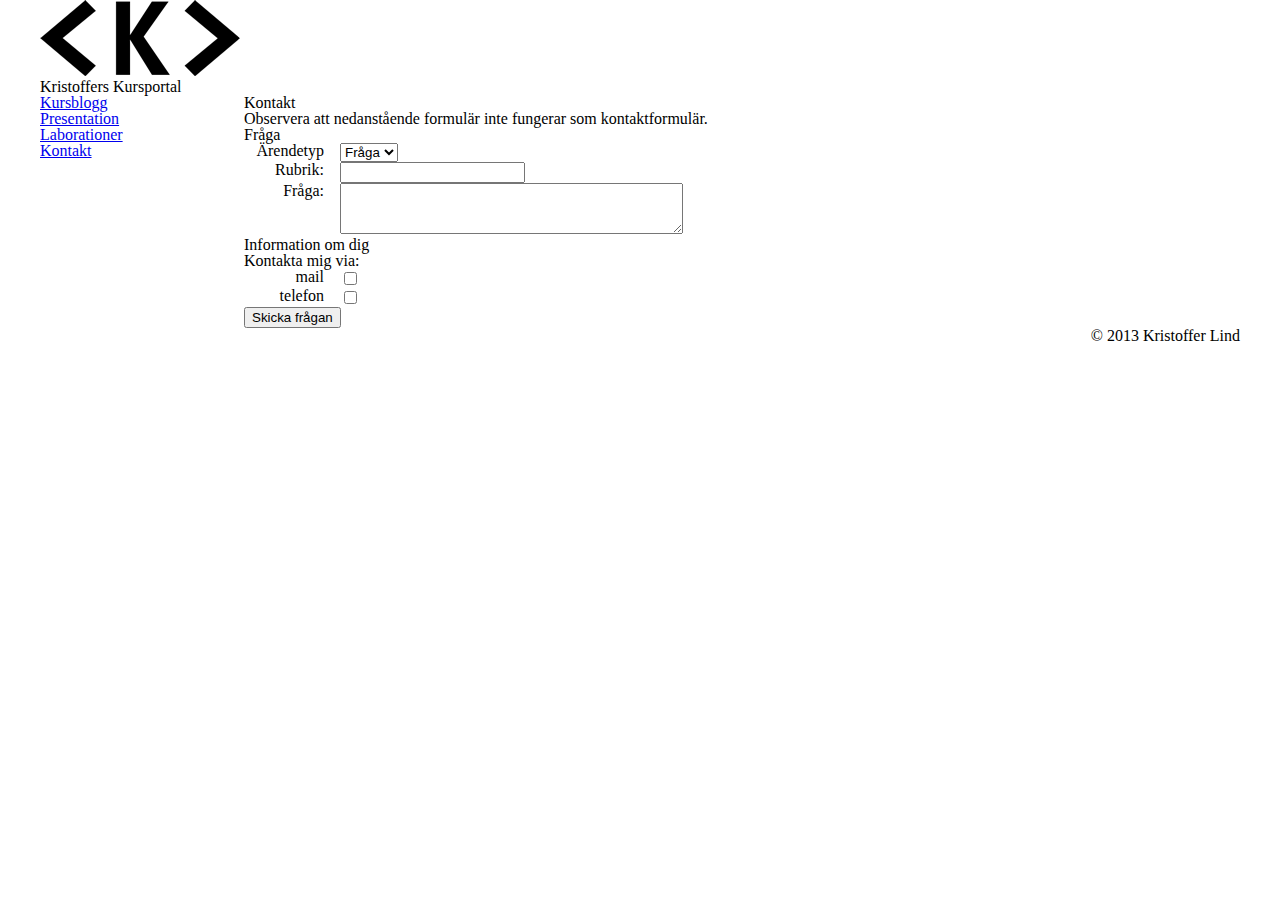
==== pages/contact.html @ 79e485f6 "3.2 Layout, lade även till meyers reset" ====
<!doctype html>
<html lang="sv">
<head>
    <meta charset="utf-8" />
    <title>Contact</title>
    <link rel="stylesheet" href="../css/style.css" />
</head>
<body>
<div id="container">
    <header>
        <img src="../pics/logo.png" alt="Logotyp" />
        <h1>Kristoffers Kursportal</h1>
    </header>
    <nav>
        <ul>
            <li><a href="../index.html">Kursblogg</a></li>
            <li><a href="presentation.html">Presentation</a></li>
            <li><a href="labs.html">Laborationer</a></li>
            <li><a href="contact.html">Kontakt</a></li>
        </ul>
    </nav>
    
    <main>
        <section>
            <h1>Kontakt</h1>
            <p>Observera att nedanstående formulär inte fungerar som kontaktformulär.</p>
            <form action="http://voyager.lnu.se/tekinet/kurser/dtt/wp_webbintro/form.php" method="post">
                <fieldset>
                    <legend>Fråga</legend>
                        <label>Ärendetyp</label>
                        <select name="type">
                            <option value="question">Fråga</option>
                            <option value="other">Övrigt</option>
                        </select>
                        <br />
                        <label>Rubrik:</label>
                        <input type="text" name="subject">
                        <br />
                        <label>Fråga:</label>
                        <textarea rows="3" cols="40" name="question"></textarea>
                </fieldset>
                <fieldset>
                    <legend>Information om dig</legend>
                        Kontakta mig via:<br />
                        <label>mail</label>
                        <input type="checkbox" name="contact" value="mail">
                        <br />
                        <label>telefon</label>
                        <input type="checkbox" name="contact" value="phone">
                </fieldset>
                <input type="submit" value="Skicka frågan">
            </form>
        </section>
    </main>
    <footer>
        &copy; 2013 Kristoffer Lind
    </footer>
</div>
</body>
</html>
---- css/style.css ----
/*
    1.0 - Layout
    2.0 - Color
    3.0 - Navigation
    4.0 - Content style
    4.1 - Tables
    4.2 - Forms
*/


/*   RESET   */

/* http://meyerweb.com/eric/tools/css/reset/ 
   v2.0 | 20110126
   License: none (public domain)
*/

html, body, div, span, applet, object, iframe,
h1, h2, h3, h4, h5, h6, p, blockquote, pre,
a, abbr, acronym, address, big, cite, code,
del, dfn, em, img, ins, kbd, q, s, samp,
small, strike, strong, sub, sup, tt, var,
b, u, i, center,
dl, dt, dd, ol, ul, li,
fieldset, form, label, legend,
table, caption, tbody, tfoot, thead, tr, th, td,
article, aside, canvas, details, embed, 
figure, figcaption, footer, header, hgroup, 
menu, nav, output, ruby, section, summary,
time, mark, audio, video {
	margin: 0;
	padding: 0;
	border: 0;
	font-size: 100%;
	font: inherit;
	vertical-align: baseline;
}
/* HTML5 display-role reset for older browsers */
article, aside, details, figcaption, figure, 
footer, header, hgroup, menu, nav, section {
	display: block;
}
body {
	line-height: 1;
}
ol, ul {
	list-style: none;
}
blockquote, q {
	quotes: none;
}
blockquote:before, blockquote:after,
q:before, q:after {
	content: '';
	content: none;
}
table {
	border-collapse: collapse;
	border-spacing: 0;
}

/*    /RESET      */




/* 1.0 Layout */
#container
{
    max-width: 1200px;
    margin: auto;
}

header
{
    width: 100%;
}

nav
{
    display: inline-block;
    width: 19%;
    vertical-align: top;
    min-width: 100px;
    max-width: 200px;
}

main
{
    display: inline-block;
    vertical-align: top;
    width: 80%;
}

footer
{
    display: block;
    text-align: right;
}


/* 2.0 Color */



/* 3.0 Navigation */



/* 4.0 Content-styling */

/* 4.1 Tables */
table,th,td
{
border: 1px solid #000000;
}

/* 4.2 Forms */
label
{
    width: 5em;
    margin-right: 1em;
    text-align: right;
    display: block;
    float: left;
}



















/*
header, nav, main, footer
{
    border: 1px solid #000000;
}

*/
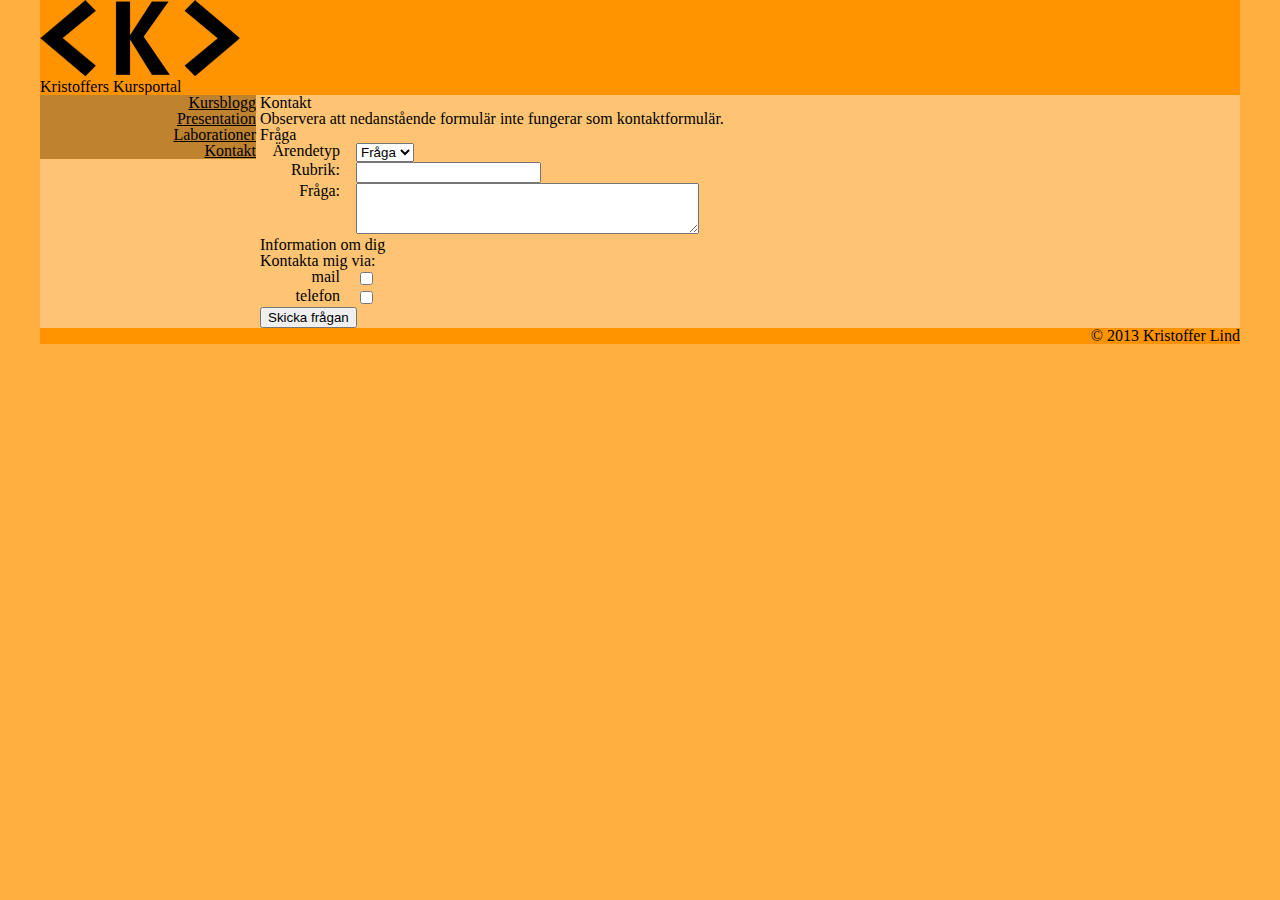
==== commit 9019602d: "3.3 Färgsättning, samt lite övriga korrigeringar av css" ====
--- a/pages/contact.html
+++ b/pages/contact.html
@@ -19,7 +19,6 @@
             <li><a href="contact.html">Kontakt</a></li>
         </ul>
     </nav>
-    
     <main>
         <section>
             <h1>Kontakt</h1>
--- a/css/style.css
+++ b/css/style.css
@@ -1,10 +1,12 @@
 /*
     1.0 - Layout
     2.0 - Color
-    3.0 - Navigation
-    4.0 - Content style
-    4.1 - Tables
-    4.2 - Forms
+    3.0 - Header
+    4.0 . Navigation
+    5.0 - Main
+    5.1 - Tables
+    5.2 - Forms
+    6.0 - Footer
 */
 
 
@@ -62,7 +64,7 @@
 /*    /RESET      */
 
 
-
+/* -------------------------------------------------------------------------------------------------------------------------------------------------------------------- */
 
 /* 1.0 Layout */
 #container
@@ -76,46 +78,95 @@
     width: 100%;
 }
 
+body
+{
+    box-sizing: border-box;
+}
+
+/*
+    Om main och nav tillsammans upptar 100% flyttas main ner, detta händer tydligen för att whitespace räknas med för inline element. Enda lösningen är font-size:0 på container och därefter återställa font-size överallt.
+    Problemet kan också lösas genom att istället göra layouten med floats. Är det fel att lösa problemet med lösningen ovan? och hur går man isf tillväga om man vill ha mer än 2 kolumner?
+    
+    Så som jag vill färgsätta spelar det dock ingen större roll.
+*/
+
 nav
 {
     display: inline-block;
-    width: 19%;
+    width: 18%;
     vertical-align: top;
     min-width: 100px;
-    max-width: 200px;
 }
 
 main
 {
     display: inline-block;
     vertical-align: top;
-    width: 80%;
+    width: 81%;
 }
 
 footer
 {
     display: block;
+}
+
+
+/* 2.0 Color */
+body
+{
+    background-color: #ffae40;
+}
+#container
+{
+    background-color: #ffc473;
+}
+
+header, footer
+{
+    background-color: #ff9400;
+}
+
+nav
+{
+    background-color: #bf8330;
+}
+
+main
+{
+    background-color: inherit;
+}
+
+a
+{
+    color: #a66000;
+}
+
+nav>ul>li>a
+{
+    color: #000000;
+}
+
+
+/* 3.0 Header */
+
+
+
+/* 4.0 Navigation */
+nav
+{
     text-align: right;
 }
 
 
-/* 2.0 Color */
-
-
-
-/* 3.0 Navigation */
-
-
-
-/* 4.0 Content-styling */
-
-/* 4.1 Tables */
+/* 5.0 Main */
+
+/* 5.1 Tables */
 table,th,td
 {
 border: 1px solid #000000;
 }
 
-/* 4.2 Forms */
+/* 5.2 Forms */
 label
 {
     width: 5em;
@@ -132,6 +183,14 @@
 
 
 
+/* 6.0 Footer */
+
+footer
+{
+    text-align: right;
+}
+
+
 
 
 
@@ -144,6 +203,7 @@
 
 
 /*
+
 header, nav, main, footer
 {
     border: 1px solid #000000;
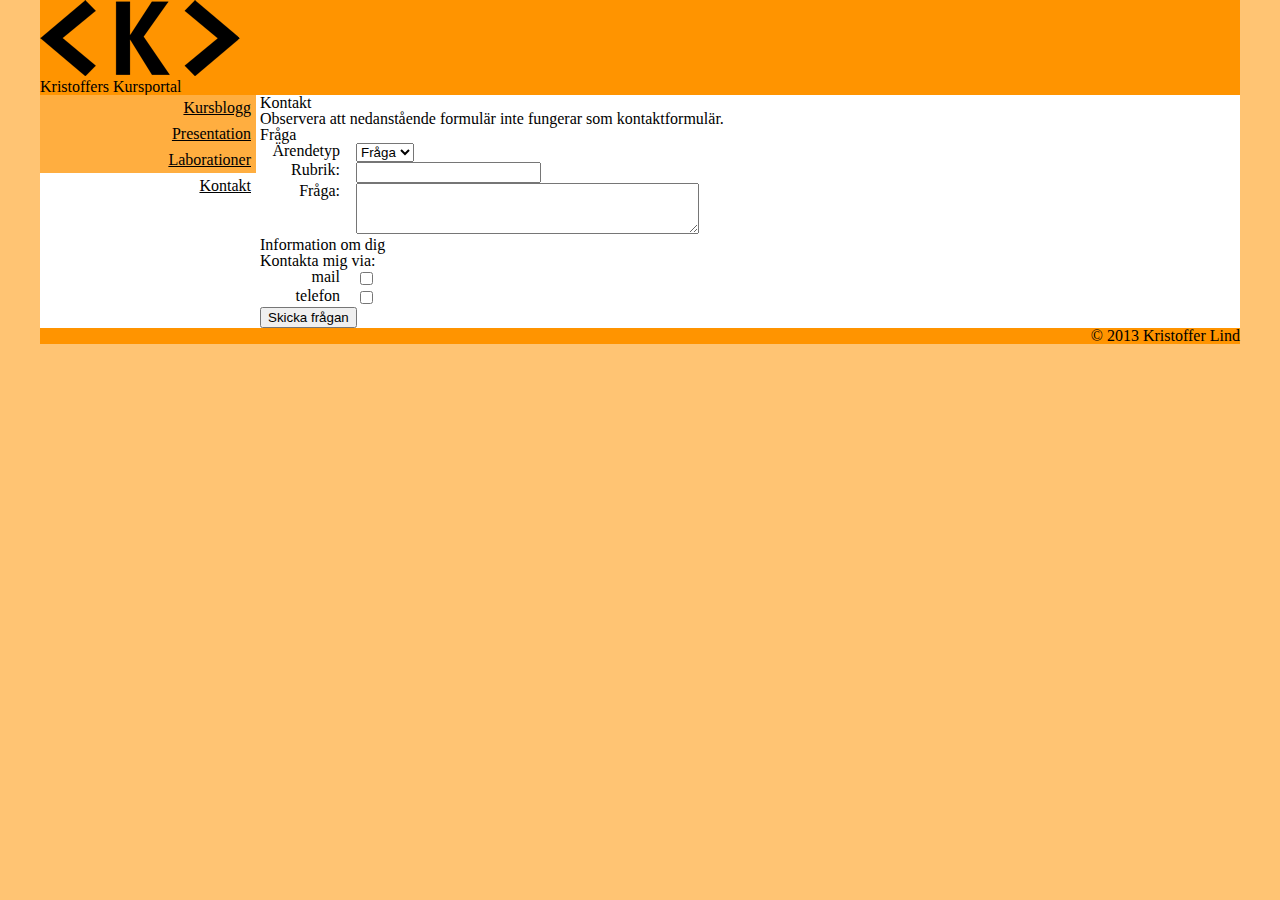
==== commit 74c5525a: "3.4 Meny, samt ändrat färgschema" ====
--- a/pages/contact.html
+++ b/pages/contact.html
@@ -16,7 +16,7 @@
             <li><a href="../index.html">Kursblogg</a></li>
             <li><a href="presentation.html">Presentation</a></li>
             <li><a href="labs.html">Laborationer</a></li>
-            <li><a href="contact.html">Kontakt</a></li>
+            <li><a href="contact.html" class="current">Kontakt</a></li>
         </ul>
     </nav>
     <main>
--- a/css/style.css
+++ b/css/style.css
@@ -114,46 +114,59 @@
 /* 2.0 Color */
 body
 {
+    background-color: #ffc473;
+}
+#container
+{
+    background-color: #ffffff;
+}
+
+header, footer
+{
+    background-color: #ff9400;
+}
+
+nav
+{
+    background-color: #bf8330;
+}
+
+main
+{
+    background-color: inherit;
+}
+
+a
+{
+    color: #a66000;
+}
+
+nav>ul>li>a
+{
+    color: #000000;
     background-color: #ffae40;
 }
-#container
-{
-    background-color: #ffc473;
-}
-
-header, footer
-{
-    background-color: #ff9400;
-}
-
-nav
-{
-    background-color: #bf8330;
-}
-
-main
-{
-    background-color: inherit;
-}
-
-a
-{
-    color: #a66000;
-}
+nav>ul>li>a.current
+{
+    background-color: #ffffff;
+}
+nav>ul>li>a:hover
+{
+    background-color: #a66000;
+    color: #ffffff;
+}
+
+
+/* 3.0 Header */
+
+
+
+/* 4.0 Navigation */
 
 nav>ul>li>a
 {
-    color: #000000;
-}
-
-
-/* 3.0 Header */
-
-
-
-/* 4.0 Navigation */
-nav
-{
+    display: block;
+    padding: 5px;
     text-align: right;
 }
 
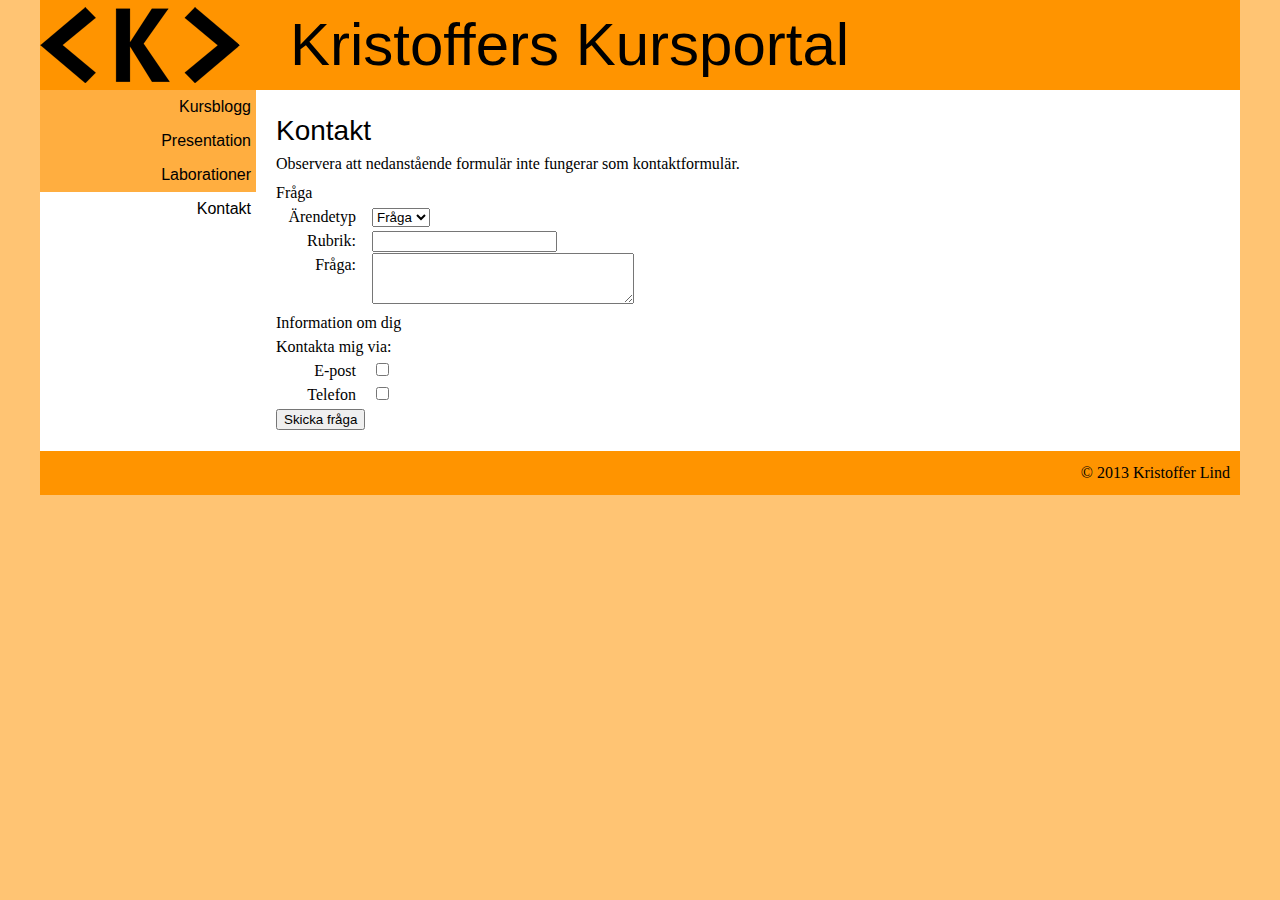
==== commit 3844101a: "3.2 utskriftsvänlig version" ====
--- a/pages/contact.html
+++ b/pages/contact.html
@@ -3,15 +3,15 @@
 <head>
     <meta charset="utf-8" />
     <title>Contact</title>
-    <link rel="stylesheet" href="../css/style.css" />
+    <link rel="stylesheet" href="../css/style.css" media="screen" />
+    <link rel="stylesheet" href="../css/print.css" type="text/css" media="print" />
 </head>
 <body>
 <div id="container">
     <header>
-        <img src="../pics/logo.png" alt="Logotyp" />
         <h1>Kristoffers Kursportal</h1>
     </header>
-    <nav>
+    <nav id="mainMenu" role="navigation">
         <ul>
             <li><a href="../index.html">Kursblogg</a></li>
             <li><a href="presentation.html">Presentation</a></li>
@@ -26,28 +26,28 @@
             <form action="http://voyager.lnu.se/tekinet/kurser/dtt/wp_webbintro/form.php" method="post">
                 <fieldset>
                     <legend>Fråga</legend>
-                        <label>Ärendetyp</label>
-                        <select name="type">
+                        <label for="formquestiontype">Ärendetyp</label>
+                        <select name="type" id="formquestiontype">
                             <option value="question">Fråga</option>
                             <option value="other">Övrigt</option>
                         </select>
                         <br />
-                        <label>Rubrik:</label>
-                        <input type="text" name="subject">
+                        <label for="formsubject">Rubrik:</label>
+                        <input type="text" name="subject" id="formsubject">
                         <br />
-                        <label>Fråga:</label>
-                        <textarea rows="3" cols="40" name="question"></textarea>
+                        <label for="formquestion">Fråga:</label>
+                        <textarea rows="3" cols="30" name="question" id="formquestion"></textarea>
                 </fieldset>
                 <fieldset>
                     <legend>Information om dig</legend>
                         Kontakta mig via:<br />
-                        <label>mail</label>
-                        <input type="checkbox" name="contact" value="mail">
+                        <label for="formmail">E-post</label>
+                        <input type="checkbox" name="contact" id="formmail" value="mail">
                         <br />
-                        <label>telefon</label>
-                        <input type="checkbox" name="contact" value="phone">
+                        <label for="formphone">Telefon</label>
+                        <input type="checkbox" name="contact" id="formphone" value="phone">
                 </fieldset>
-                <input type="submit" value="Skicka frågan">
+                <button type="submit">Skicka fråga</button>
             </form>
         </section>
     </main>
--- a/css/style.css
+++ b/css/style.css
@@ -6,6 +6,10 @@
     5.0 - Main
     5.1 - Tables
     5.2 - Forms
+    5.3 - Typography
+    5.4 - Articles
+    5.5 - Sections
+    5.6 - Lists
     6.0 - Footer
 */
 
@@ -66,11 +70,12 @@
 
 /* -------------------------------------------------------------------------------------------------------------------------------------------------------------------- */
 
-/* 1.0 Layout */
+/* 1.0 Layout --------------------------------------------------------------------------------------------------------------------------------------------------------- */
 #container
 {
     max-width: 1200px;
     margin: auto;
+    font-size: 0;
 }
 
 header
@@ -78,17 +83,7 @@
     width: 100%;
 }
 
-body
-{
-    box-sizing: border-box;
-}
-
-/*
-    Om main och nav tillsammans upptar 100% flyttas main ner, detta händer tydligen för att whitespace räknas med för inline element. Enda lösningen är font-size:0 på container och därefter återställa font-size överallt.
-    Problemet kan också lösas genom att istället göra layouten med floats. Är det fel att lösa problemet med lösningen ovan? och hur går man isf tillväga om man vill ha mer än 2 kolumner?
-    
-    Så som jag vill färgsätta spelar det dock ingen större roll.
-*/
+
 
 nav
 {
@@ -102,7 +97,7 @@
 {
     display: inline-block;
     vertical-align: top;
-    width: 81%;
+    width: 82%;
 }
 
 footer
@@ -111,7 +106,7 @@
 }
 
 
-/* 2.0 Color */
+/* 2.0 Color --------------------------------------------------------------------------------------------------------------------------------------------------------- */
 body
 {
     background-color: #ffc473;
@@ -156,30 +151,62 @@
     color: #ffffff;
 }
 
-
-/* 3.0 Header */
-
-
-
-/* 4.0 Navigation */
+article
+
+{
+    background-color: #fff5ef;
+}
+
+th, tfoot
+{
+    background-color: #ffae40;
+}
+
+
+/* 3.0 Header --------------------------------------------------------------------------------------------------------------------------------------------------------- */
+header>img
+{
+    float: left;
+}
+header>h1
+{
+    font-size: 60px;
+    line-height: 90px;
+    margin-left: 250px;
+}
+header
+{
+    background-image: url(../pics/logo.png);
+    background-repeat: no-repeat;
+    background-position: left center;
+}
+
+
+/* 4.0 Navigation --------------------------------------------------------------------------------------------------------------------------------------------------------- */
 
 nav>ul>li>a
 {
     display: block;
     padding: 5px;
     text-align: right;
-}
-
-
-/* 5.0 Main */
-
-/* 5.1 Tables */
+    text-decoration: none;
+}
+
+
+/* 5.0 Main --------------------------------------------------------------------------------------------------------------------------------------------------------- */
+
+/* 5.1 Tables --------------------------------------------------------------------------------------------------------------------------------------------------------- */
 table,th,td
 {
 border: 1px solid #000000;
 }
 
-/* 5.2 Forms */
+td
+{
+    padding: 5px;
+}
+
+/* 5.2 Forms --------------------------------------------------------------------------------------------------------------------------------------------------------- */
 label
 {
     width: 5em;
@@ -189,37 +216,135 @@
     float: left;
 }
 
-
-
-
-
-
-
-
-/* 6.0 Footer */
+/* 5.3 Typography --------------------------------------------------------------------------------------------------------------------------------------------------------- */
+
+body
+{
+    font-family: georgia, times, helvetica;
+}
+
+nav>ul>li>a, h1, h2, h3, h4, h5, h6
+{
+    font-family: verdana, arial;
+}
+
+h1
+{
+    font-size: 28px;
+    line-height: 42px;
+}
+h2
+{
+    font-size: 26px;
+    line-height: 39px;
+}
+h3
+{
+    font-size: 24px;
+    line-height: 36px;
+}
+h4
+{
+    font-size: 22px;
+    line-height: 33px;
+}
+h5
+{
+    font-size: 20px;
+    line-height: 30px;
+}
+h6
+{
+    font-size: 18px;
+    line-height: 27px;
+}
+
+p, article, section, nav, footer
+{
+    font-size: 16px;
+    line-height: 24px;
+}
+
+p
+{
+    margin-bottom: 5px;
+}
+
+/* 5.4 Articles --------------------------------------------------------------------------------------------------------------------------------------------------------- */
+
+
+/*
+Bråkade med nedanstående rader ett tag, fick först det att fungera med zoom: 0.15, men fick då klagomål på att zoom inte existerade, transform scale fungerade inte överhuvudtaget.
+Hittade nedanstående som lösning på stackoverflow.. dynamiskt innehåll läggs tydligen in som en låda.. varför först lådans storlek måste anges.. och därefter bildens storlek i denna.
+*/
+article>h2:before
+{
+    display: inline-block;
+    width: 20px;
+    height: 20px;
+    margin-right: 5px;
+    content: "";
+    background: url(../pics/Pencil-icon.png) no-repeat 0 0;
+    background-size: 100%;
+}
+
+/* overflow: hidden för att undvika att floats sträcker sig utanför tänkt article */
+article
+{
+    border-radius: 10px;
+    margin: 10px;
+    padding: 10px;
+    overflow: hidden;
+}
+
+.left
+{
+    float: left;
+    border: 2px solid #000000;
+    margin: 15px;
+}
+
+.right
+{
+    float: right;
+    border: 2px solid #000000;
+    margin: 15px;
+}
+/* 5.5 Sections --------------------------------------------------------------------------------------------------------------------------------------------------------- */
+
+section#results
+{
+    float: right;
+}
+
+section
+{
+    margin:10px;
+    padding: 10px;
+}
+
+/* 5.6 Lists --------------------------------------------------------------------------------------------------------------------------------------------------------- */
+
+dd 
+{
+    margin-left: 15px;
+}
+
+ol.numbered
+{
+    list-style-type: decimal;
+    margin-left: 25px;
+}
+
+/* 6.0 Footer --------------------------------------------------------------------------------------------------------------------------------------------------------- */
 
 footer
 {
     text-align: right;
-}
-
-
-
-
-
-
-
-
-
-
-
-
-
-/*
-
-header, nav, main, footer
-{
-    border: 1px solid #000000;
-}
-
-*/+    padding: 10px;
+}
+
+
+
+
+
--- a/css/print.css
+++ b/css/print.css
@@ -0,0 +1,9 @@
+header, nav, footer, form
+{
+    display: none;
+}
+
+main a:after
+{
+    content: "-->" attr(href);
+}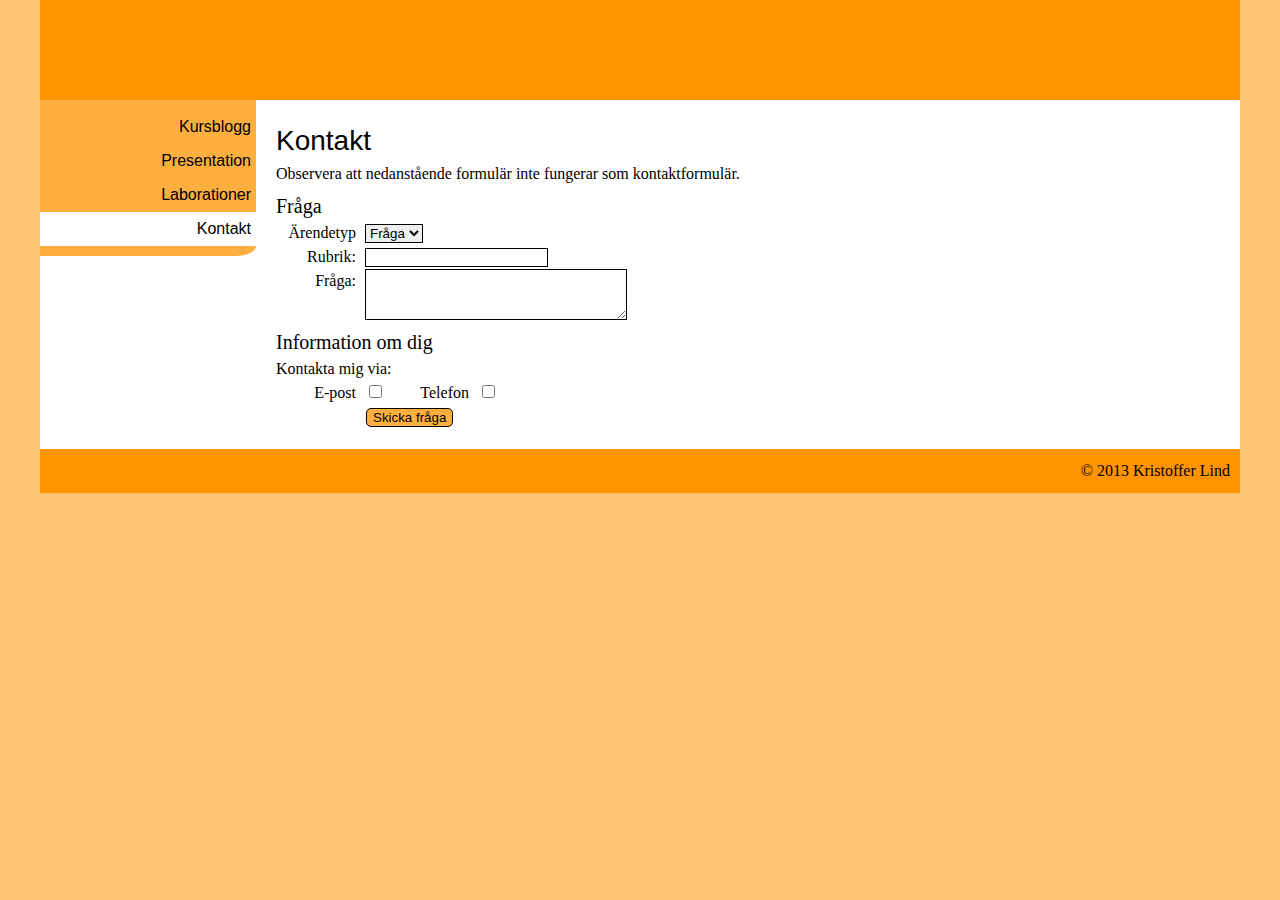
==== commit 508cbde8: "formuläret omgjort" ====
--- a/pages/contact.html
+++ b/pages/contact.html
@@ -43,7 +43,6 @@
                         Kontakta mig via:<br />
                         <label for="formmail">E-post</label>
                         <input type="checkbox" name="contact" id="formmail" value="mail">
-                        <br />
                         <label for="formphone">Telefon</label>
                         <input type="checkbox" name="contact" id="formphone" value="phone">
                 </fieldset>
--- a/css/style.css
+++ b/css/style.css
@@ -90,7 +90,7 @@
     display: inline-block;
     width: 18%;
     vertical-align: top;
-    min-width: 100px;
+    min-width: 110px;
 }
 
 main
@@ -105,7 +105,6 @@
     display: block;
 }
 
-
 /* 2.0 Color --------------------------------------------------------------------------------------------------------------------------------------------------------- */
 body
 {
@@ -123,7 +122,7 @@
 
 nav
 {
-    background-color: #bf8330;
+    background-color: #ffae40;
 }
 
 main
@@ -136,16 +135,16 @@
     color: #a66000;
 }
 
-nav>ul>li>a
+#mainMenu a
 {
     color: #000000;
     background-color: #ffae40;
 }
-nav>ul>li>a.current
+#mainMenu a.current
 {
     background-color: #ffffff;
 }
-nav>ul>li>a:hover
+#mainMenu a:hover
 {
     background-color: #a66000;
     color: #ffffff;
@@ -164,11 +163,22 @@
 
 
 /* 3.0 Header --------------------------------------------------------------------------------------------------------------------------------------------------------- */
-header>img
-{
-    float: left;
-}
-header>h1
+
+header h1
+{
+    font-size: 0px;
+}
+header
+{
+    background-image: url('../pics/header.png');
+    background-repeat: no-repeat;
+    background-position: center center;
+    background-size: 100%;
+    height: 100px;
+}
+
+/*
+header h1
 {
     font-size: 60px;
     line-height: 90px;
@@ -180,17 +190,23 @@
     background-repeat: no-repeat;
     background-position: left center;
 }
-
+*/
 
 /* 4.0 Navigation --------------------------------------------------------------------------------------------------------------------------------------------------------- */
 
-nav>ul>li>a
+#mainMenu a
 {
     display: block;
     padding: 5px;
     text-align: right;
     text-decoration: none;
 }
+#mainMenu
+{
+    border-bottom-right-radius: 20px 10px;
+    padding-top: 10px;
+    padding-bottom: 10px;
+}
 
 
 /* 5.0 Main --------------------------------------------------------------------------------------------------------------------------------------------------------- */
@@ -207,62 +223,73 @@
 }
 
 /* 5.2 Forms --------------------------------------------------------------------------------------------------------------------------------------------------------- */
-label
-{
-    width: 5em;
-    margin-right: 1em;
-    text-align: right;
-    display: block;
-    float: left;
-}
-
-/* 5.3 Typography --------------------------------------------------------------------------------------------------------------------------------------------------------- */
-
-body
-{
-    font-family: georgia, times, helvetica;
-}
-
-nav>ul>li>a, h1, h2, h3, h4, h5, h6
-{
-    font-family: verdana, arial;
-}
-
-h1
-{
-    font-size: 28px;
-    line-height: 42px;
-}
-h2
-{
-    font-size: 26px;
-    line-height: 39px;
-}
-h3
-{
-    font-size: 24px;
-    line-height: 36px;
-}
-h4
-{
-    font-size: 22px;
-    line-height: 33px;
-}
-h5
+legend
 {
     font-size: 20px;
     line-height: 30px;
 }
+label
+{
+    width: 5em;
+    margin-right: 5px;
+    text-align: right;
+    display: inline-block;
+    vertical-align: top;
+}
+button
+{
+    border:solid 1px #000000; 
+    color:#000000;
+    background-color: #ffaf40;
+    border-radius:5px;
+    margin-left: 90px;
+}
+input, select, textarea
+{
+    border: solid 1px #000000;
+}
+
+/* 5.3 Typography --------------------------------------------------------------------------------------------------------------------------------------------------------- */
+
+body
+{
+    font-family: georgia, times, helvetica;
+    line-height: 1.5;
+}
+
+#mainMenu a, h1, h2, h3, h4, h5, h6
+{
+    font-family: verdana, arial;
+}
+
+h1
+{
+    font-size: 28px;
+}
+h2
+{
+    font-size: 26px;
+}
+h3
+{
+    font-size: 24px;
+}
+h4
+{
+    font-size: 22px;
+}
+h5
+{
+    font-size: 20px;
+}
 h6
 {
     font-size: 18px;
-    line-height: 27px;
 }
 
 p, article, section, nav, footer
 {
     font-size: 16px;
-    line-height: 24px;
 }
 
 p
@@ -277,39 +304,48 @@
 Bråkade med nedanstående rader ett tag, fick först det att fungera med zoom: 0.15, men fick då klagomål på att zoom inte existerade, transform scale fungerade inte överhuvudtaget.
 Hittade nedanstående som lösning på stackoverflow.. dynamiskt innehåll läggs tydligen in som en låda.. varför först lådans storlek måste anges.. och därefter bildens storlek i denna.
 */
-article>h2:before
+article h2:first-child:before
 {
     display: inline-block;
     width: 20px;
     height: 20px;
     margin-right: 5px;
     content: "";
-    background: url(../pics/Pencil-icon.png) no-repeat 0 0;
+    background: url('../pics/Pencil-icon.png') no-repeat 0 0;
     background-size: 100%;
 }
 
-/* overflow: hidden för att undvika att floats sträcker sig utanför tänkt article */
+/* overflow: hidden för att undvika att floats sträcker sig utanför tänkt article
+   samt att höjden för article ska uppta hela höjden av en float.
+*/
 article
 {
     border-radius: 10px;
     margin: 10px;
     padding: 10px;
     overflow: hidden;
+    clear: both;
+    word-wrap: break-word;
 }
 
 .left
 {
     float: left;
     border: 2px solid #000000;
-    margin: 15px;
 }
 
 .right
 {
     float: right;
     border: 2px solid #000000;
-    margin: 15px;
-}
+}
+
+img, video
+{
+    max-width: 100%;
+    margin:15px;
+}
+
 /* 5.5 Sections --------------------------------------------------------------------------------------------------------------------------------------------------------- */
 
 section#results
@@ -344,7 +380,158 @@
     padding: 10px;
 }
 
-
-
-
-
+@media screen and (max-width:640px)
+{
+    #mainMenu
+    {
+        font-size: 12px;
+        background:none;
+        width: 100%;
+    }
+    header
+    {
+        height: 50px;
+    }
+    #mainMenu li
+    {
+        display:inline-block;
+    }
+    #mainMenu a 
+    {
+        background-image: url('../pics/sprite.png');
+        background-repeat:no-repeat;
+        background-color: #ffffff;
+        display: inline-block;
+        height: 24px;
+        padding-left: 27px;
+        transform: rotate(90deg);
+    }
+    #mainMenu a:hover
+    {
+        background-color: #ffffff;
+        color: #000000;
+    }
+    #mainMenu li:first-child a
+    {
+        background-position: 0px 0px;
+    }
+    #mainMenu li:first-child a:hover
+    {
+        background-position: 0px -48px;
+    }
+    #mainMenu li:nth-child(3) a
+    {
+        background-position: 0px -96px;
+    }
+    #mainMenu li:nth-child(3) a:hover
+    {
+        background-position: 0px -144px;
+    }
+    #mainMenu li:nth-child(2) a
+    {
+        background-position: 0px -192px;
+    }
+    #mainMenu li:nth-child(2) a:hover
+    {
+        background-position: 0px -240px;
+    }
+    #mainMenu li:nth-child(4) a
+    {
+        background-position: 0px -288px;
+    }
+    #mainMenu li:nth-child(4) a:hover
+    {
+        background-position: 0px -336px;
+    }
+    
+    /* löser overflow eftersom jag inte fått det att bli snyggt med marginaler. */
+    img, video
+    {
+        max-width:80%;
+    }
+    
+    /* översta width behövs eftersom width tidigare i dokumentet satts till 82% */
+    main
+    {
+        width: 640px;
+        width: 100%;
+    }
+    
+}
+
+
+
+@media screen and (max-width:480px)
+{
+    .left,.right,img, video
+    {
+        float: none;
+    }
+    
+    h1
+    {
+        font-size: 24px;
+    }
+    h2
+    {
+        font-size: 22px;
+    }
+    h3
+    {
+        font-size: 20px;
+    }
+    h4
+    {
+        font-size: 18px;
+    }
+    h5
+    {
+        font-size: 16px;
+    }
+    h6
+    {
+        font-size: 14px;
+    }
+    
+    p, article, section, nav, footer
+    {
+        font-size: 14px;
+    }
+    p
+    {
+        margin-bottom: 5px;
+    }
+    
+    input, select, textarea
+    {
+        display: block;
+        float: none;
+        text-align: left;
+        width: 100%;
+        height: 30px;
+    }
+    label
+    {
+        display: inline;
+        float: none;
+        text-align: left;
+    }
+    textarea
+    {
+        height: 200px;
+    }
+    button
+    {
+        width:100%;
+        margin: 0;
+        height: 40px;
+    }
+    input[type=checkbox]
+    {
+        display: inline;
+        height: 40px;
+        width: 40px;
+    }
+
+}
+
